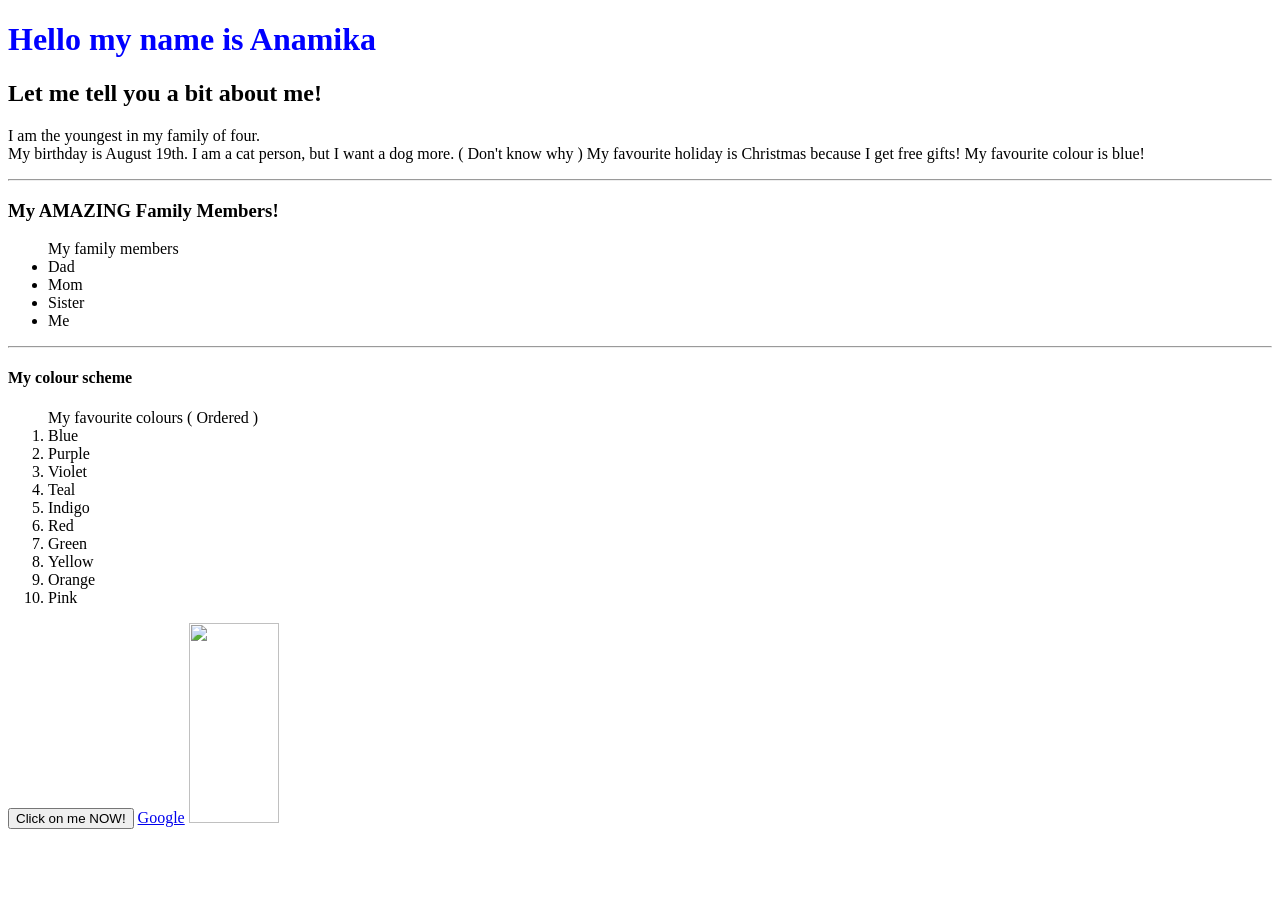
==== index.html @ 8427da5a "Base of Website" ====
<!DOCTYPE html>
<html lang="en">
    <head>
        <title>Anamika</title>
    </head>
    <body>
        <h1 style="color: blue;">Hello my name is Anamika</h1>
        <h2>Let me tell you a bit about me!</h2>
        <p>I am the youngest in my family of four. <br> My birthday is August 19th.
             I am a cat person, but I want a dog more. ( Don't know why ) My favourite
            holiday is Christmas because I get free gifts! My favourite colour
        is blue!</p>
        <hr>
        <h3>My AMAZING Family Members!</h3>
        <ul>My family members
            <li>Dad</li>
            <li>Mom</li>
            <li>Sister</li>
            <li>Me</li>
        </ul>
        <hr>
        <h4>My colour scheme</h4>
        <ol>My favourite colours ( Ordered ) 
            <li>Blue</li>
            <li>Purple</li>
            <li>Violet</li>
            <li>Teal</li>
            <li>Indigo</li>
            <li>Red</li>
            <li>Green</li>
            <li>Yellow</li>
            <li>Orange</li>
            <li>Pink</li>
        </ol>
        <button>Click on me NOW!</button>
        <a href="https://www.google.com" target = "_blank">Google</a>


        <img src="cat.jpg" alt="" height="200" width="90">
    </body>
</html>
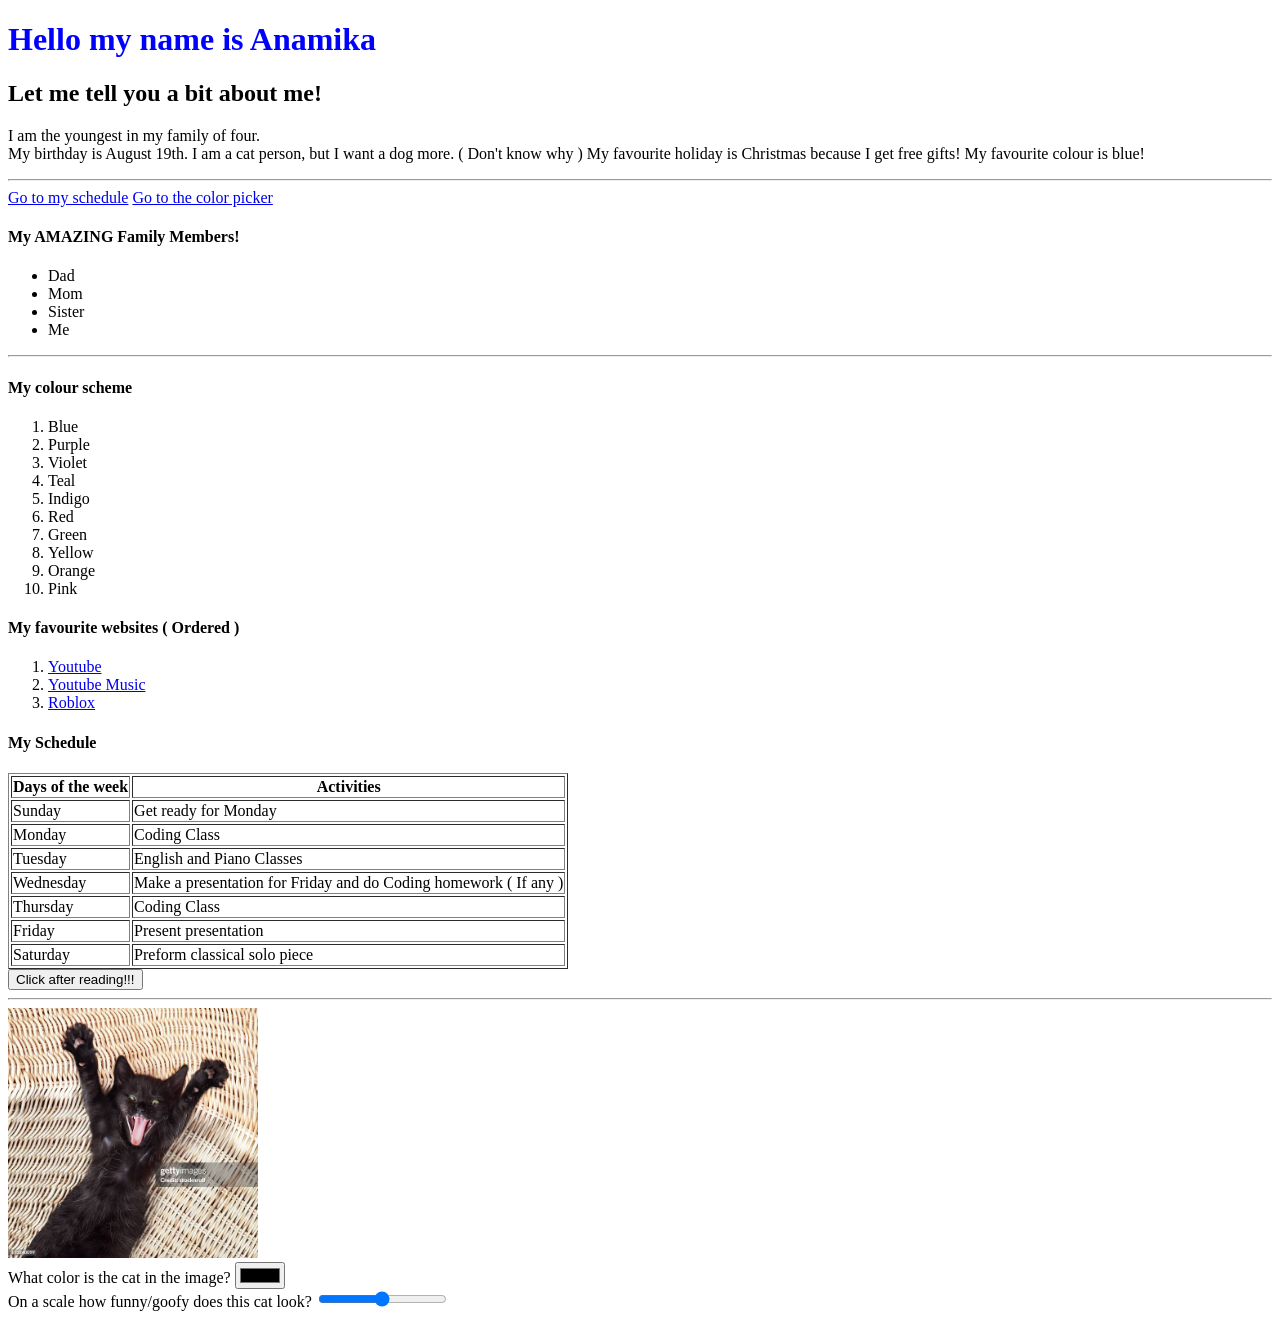
==== commit 0960cff4: "Added information" ====
--- a/index.html
+++ b/index.html
@@ -11,8 +11,10 @@
             holiday is Christmas because I get free gifts! My favourite colour
         is blue!</p>
         <hr>
-        <h3>My AMAZING Family Members!</h3>
-        <ul>My family members
+        <a href="#my-schedule">Go to my schedule</a>
+        <a href="#color-picker">Go to the color picker</a>
+        <h4>My AMAZING Family Members!</h4>
+        <ul>
             <li>Dad</li>
             <li>Mom</li>
             <li>Sister</li>
@@ -20,7 +22,7 @@
         </ul>
         <hr>
         <h4>My colour scheme</h4>
-        <ol>My favourite colours ( Ordered ) 
+        <ol>
             <li>Blue</li>
             <li>Purple</li>
             <li>Violet</li>
@@ -32,10 +34,61 @@
             <li>Orange</li>
             <li>Pink</li>
         </ol>
-        <button>Click on me NOW!</button>
-        <a href="https://www.google.com" target = "_blank">Google</a>
+        <h4>My favourite websites ( Ordered )</h4>
+        <ol>
+            <li> <a href="https://www.youtube.com/">Youtube</a></li>
+            <li> <a href="https://music.youtube.com/">Youtube Music</a></li> 
+            <li><a href="https://www.roblox.com/home">Roblox</a></li>       
+        </ol>
+        <h4 id="my-schedule">My Schedule</h4>
+        <table border = '1'>
+            <tr>
+                <th>Days of the week</th>
+                <th>Activities</th>
+            
+            </tr>
+            <tr>
+               <td>Sunday</td> 
+               <td>Get ready for Monday</td>
+            </tr>
+            <tr>
+                <td>Monday</td>
+                <td>Coding Class</td>
+            </tr>
+            <tr>
+                <td>Tuesday</td>
+                <td>English and Piano Classes</td>
+            </tr>
+            <tr>
+                <td>Wednesday</td>
+                <td>Make a presentation for Friday and do Coding homework ( If any )
+                </td>
 
+            </tr>
+            <tr>
+                <td>Thursday</td>
+                <td>Coding Class</td>
+            </tr>
+            <tr>
+                <td>Friday</td>
+                <td>Present presentation</td>
+            </tr>
+            <tr>
+                <td>Saturday</td>
+                <td>Preform classical solo piece</td>
+            </tr>
+        </table>
+        <button onclick="alert('Thats my schedule!')">
+            Click after reading!!!
+        </button>
+        <hr>
+        <img src="CAT.jpg" alt="Here is a cat image" height="250" >
+        <br>
 
-        <img src="cat.jpg" alt="" height="200" width="90">
+        <label for="color-picker">What color is the cat in the image?</label>
+        <input id="color-picker" type="color">
+        <br>
+        <label for="range-scale">On a scale how funny/goofy does this cat look?</label>
+        <input id="range-scale" type="range">
     </body>
-</html>+</html> 
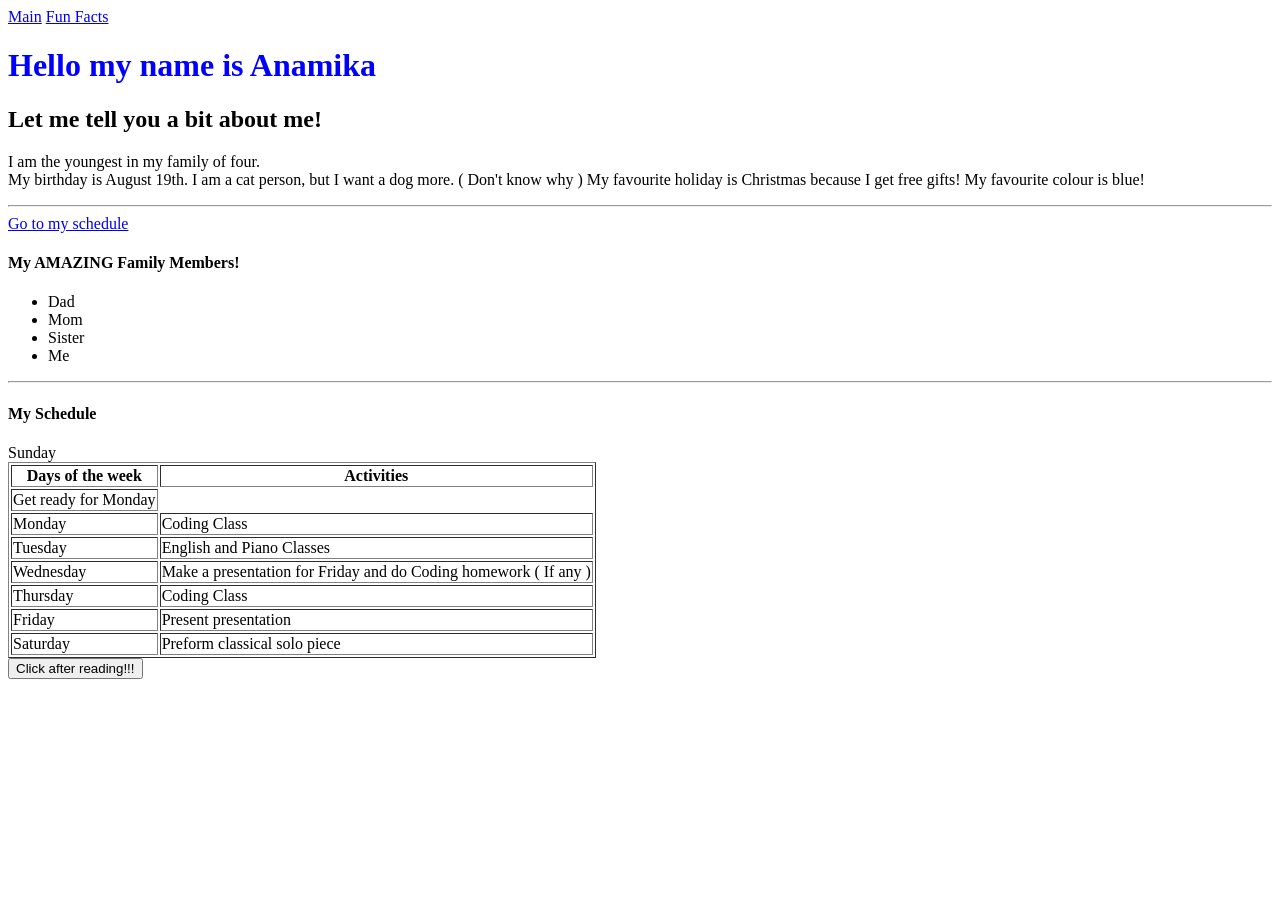
==== commit 04db6f0b: "Fun Stuff" ====
--- a/index.html
+++ b/index.html
@@ -4,6 +4,10 @@
         <title>Anamika</title>
     </head>
     <body>
+        <nav>
+            <a href="index.html">Main</a>
+            <a href="about.html">Fun Facts</a>
+        </nav>
         <h1 style="color: blue;">Hello my name is Anamika</h1>
         <h2>Let me tell you a bit about me!</h2>
         <p>I am the youngest in my family of four. <br> My birthday is August 19th.
@@ -12,7 +16,6 @@
         is blue!</p>
         <hr>
         <a href="#my-schedule">Go to my schedule</a>
-        <a href="#color-picker">Go to the color picker</a>
         <h4>My AMAZING Family Members!</h4>
         <ul>
             <li>Dad</li>
@@ -21,25 +24,7 @@
             <li>Me</li>
         </ul>
         <hr>
-        <h4>My colour scheme</h4>
-        <ol>
-            <li>Blue</li>
-            <li>Purple</li>
-            <li>Violet</li>
-            <li>Teal</li>
-            <li>Indigo</li>
-            <li>Red</li>
-            <li>Green</li>
-            <li>Yellow</li>
-            <li>Orange</li>
-            <li>Pink</li>
-        </ol>
-        <h4>My favourite websites ( Ordered )</h4>
-        <ol>
-            <li> <a href="https://www.youtube.com/">Youtube</a></li>
-            <li> <a href="https://music.youtube.com/">Youtube Music</a></li> 
-            <li><a href="https://www.roblox.com/home">Roblox</a></li>       
-        </ol>
+       
         <h4 id="my-schedule">My Schedule</h4>
         <table border = '1'>
             <tr>
@@ -48,7 +33,7 @@
             
             </tr>
             <tr>
-               <td>Sunday</td> 
+               <a>Sunday</td> 
                <td>Get ready for Monday</td>
             </tr>
             <tr>
@@ -81,14 +66,6 @@
         <button onclick="alert('Thats my schedule!')">
             Click after reading!!!
         </button>
-        <hr>
-        <img src="CAT.jpg" alt="Here is a cat image" height="250" >
-        <br>
-
-        <label for="color-picker">What color is the cat in the image?</label>
-        <input id="color-picker" type="color">
-        <br>
-        <label for="range-scale">On a scale how funny/goofy does this cat look?</label>
-        <input id="range-scale" type="range">
+        
     </body>
 </html> 
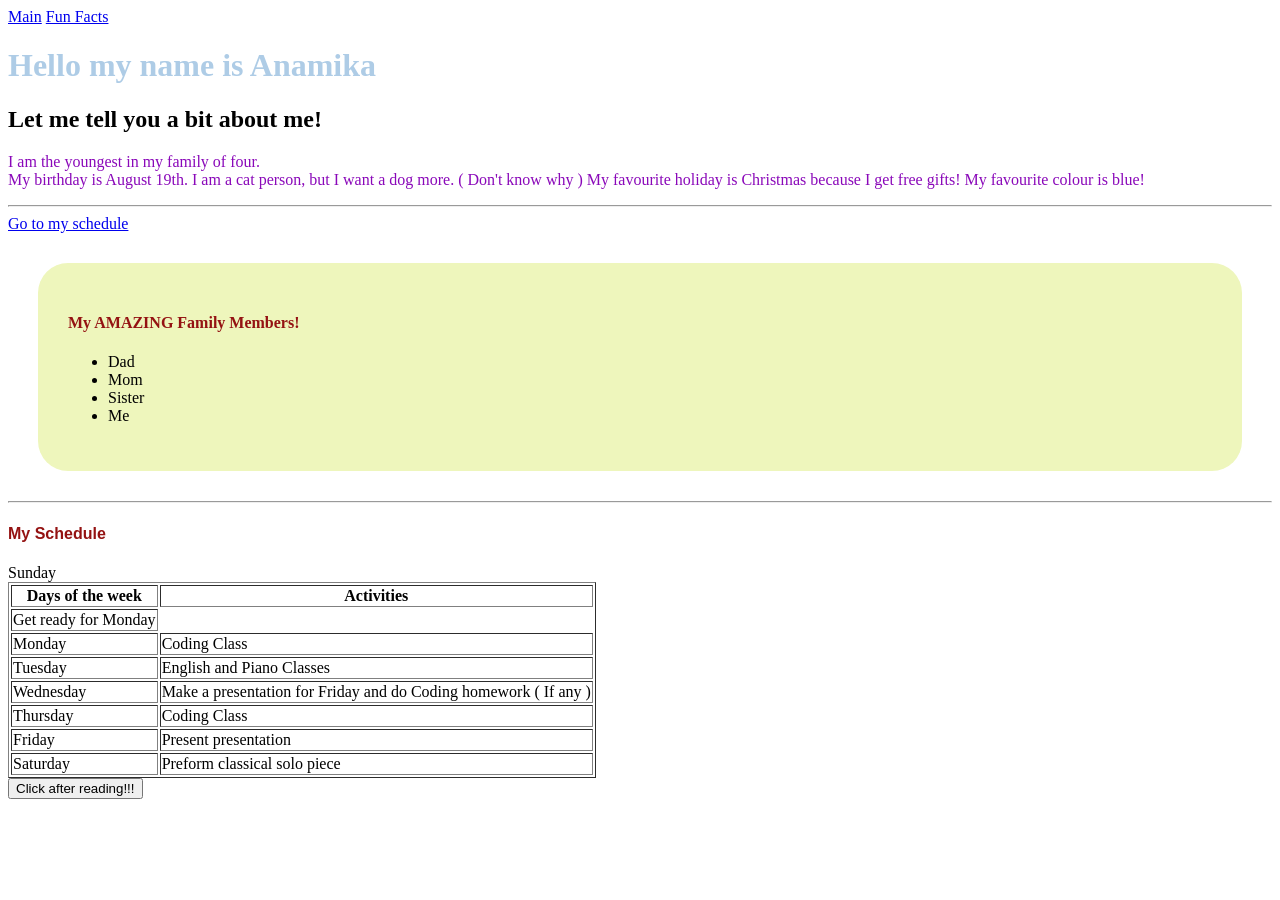
==== commit 40181d22: "Colors" ====
--- a/index.html
+++ b/index.html
@@ -2,13 +2,14 @@
 <html lang="en">
     <head>
         <title>Anamika</title>
+        <link rel="stylesheet" href="style.css">
     </head>
     <body>
         <nav>
             <a href="index.html">Main</a>
             <a href="about.html">Fun Facts</a>
         </nav>
-        <h1 style="color: blue;">Hello my name is Anamika</h1>
+        <h1>Hello my name is Anamika</h1>
         <h2>Let me tell you a bit about me!</h2>
         <p>I am the youngest in my family of four. <br> My birthday is August 19th.
              I am a cat person, but I want a dog more. ( Don't know why ) My favourite
@@ -16,13 +17,15 @@
         is blue!</p>
         <hr>
         <a href="#my-schedule">Go to my schedule</a>
-        <h4>My AMAZING Family Members!</h4>
-        <ul>
-            <li>Dad</li>
-            <li>Mom</li>
-            <li>Sister</li>
-            <li>Me</li>
-        </ul>
+        <div class="family">
+            <h4>My AMAZING Family Members!</h4>
+            <ul>
+                <li>Dad</li>
+                <li>Mom</li>
+                <li>Sister</li>
+                <li>Me</li>
+            </ul>
+        </div>
         <hr>
        
         <h4 id="my-schedule">My Schedule</h4>
--- a/style.css
+++ b/style.css
@@ -0,0 +1,38 @@
+h1 {
+    color: rgb(174, 204, 230);
+}
+
+p {
+    color: rgb(138, 8, 185);
+    
+}
+
+h4 {
+    color: rgb(148, 18, 18);
+    font-family:'Lucida Sans', 'Lucida Sans Regular', 'Lucida Grande', 'Lucida Sans Unicode', Geneva, Verdana, sans-serif
+}
+
+.family {
+    background-color: rgb(238, 246, 188);
+    font-family: cursive;
+    padding: 30px;
+    margin: 30px;
+    border-radius: 30px;
+}
+
+.family h4 {
+    font-family: Georgia, 'Times New Roman', Times, serif;
+}
+
+.websites {
+    background-color:#FEF6C9;
+    border-radius: 50px;
+    padding: 25px;
+    margin: 20px;
+    margin-top: 70px;
+    
+}
+
+.websites h4 {
+    color:  #2F2F2F;
+}
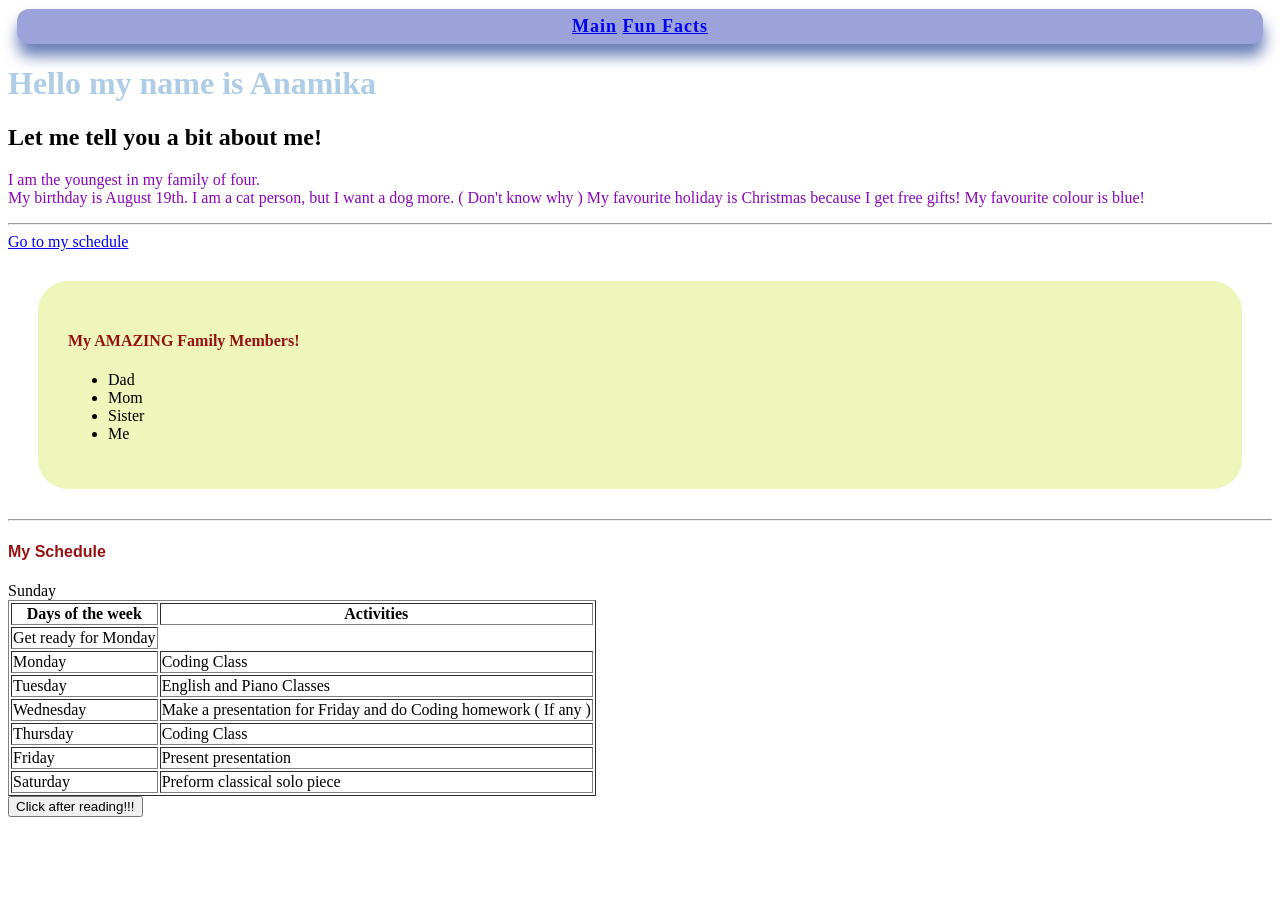
==== commit 7e1aa6f4: "making it pretty" ====
--- a/index.html
+++ b/index.html
@@ -5,10 +5,12 @@
         <link rel="stylesheet" href="style.css">
     </head>
     <body>
-        <nav>
-            <a href="index.html">Main</a>
-            <a href="about.html">Fun Facts</a>
-        </nav>
+        <div class="nav-bar">
+            <nav>
+                <a href="index.html">Main</a>
+                <a href="about.html">Fun Facts</a>
+            </nav>
+        </div>
         <h1>Hello my name is Anamika</h1>
         <h2>Let me tell you a bit about me!</h2>
         <p>I am the youngest in my family of four. <br> My birthday is August 19th.
--- a/style.css
+++ b/style.css
@@ -1,5 +1,6 @@
 h1 {
     color: rgb(174, 204, 230);
+    font-family: libre Franklin;
 }
 
 p {
@@ -35,4 +36,26 @@
 
 .websites h4 {
     color:  #2F2F2F;
+}
+
+.colour-scheme {
+    background-color: #FCDDF2;
+    padding: 20px;
+    border-radius: 32px;
+    margin-top: 12px;
+    margin: 10px;
+    letter-spacing: 2px;
+    box-shadow: 2px 13px 15px #916953;
+}
+
+.nav-bar {
+    background-color: #9CA3DB;
+    padding: 7px;
+    border-radius: 12px;
+    font-size: large;
+    margin: 9px;
+    letter-spacing: 0.9973px;
+    box-shadow: 1px 12px 15.34px #677DB7;
+    text-align: center;
+    font-weight: 700;
 }
